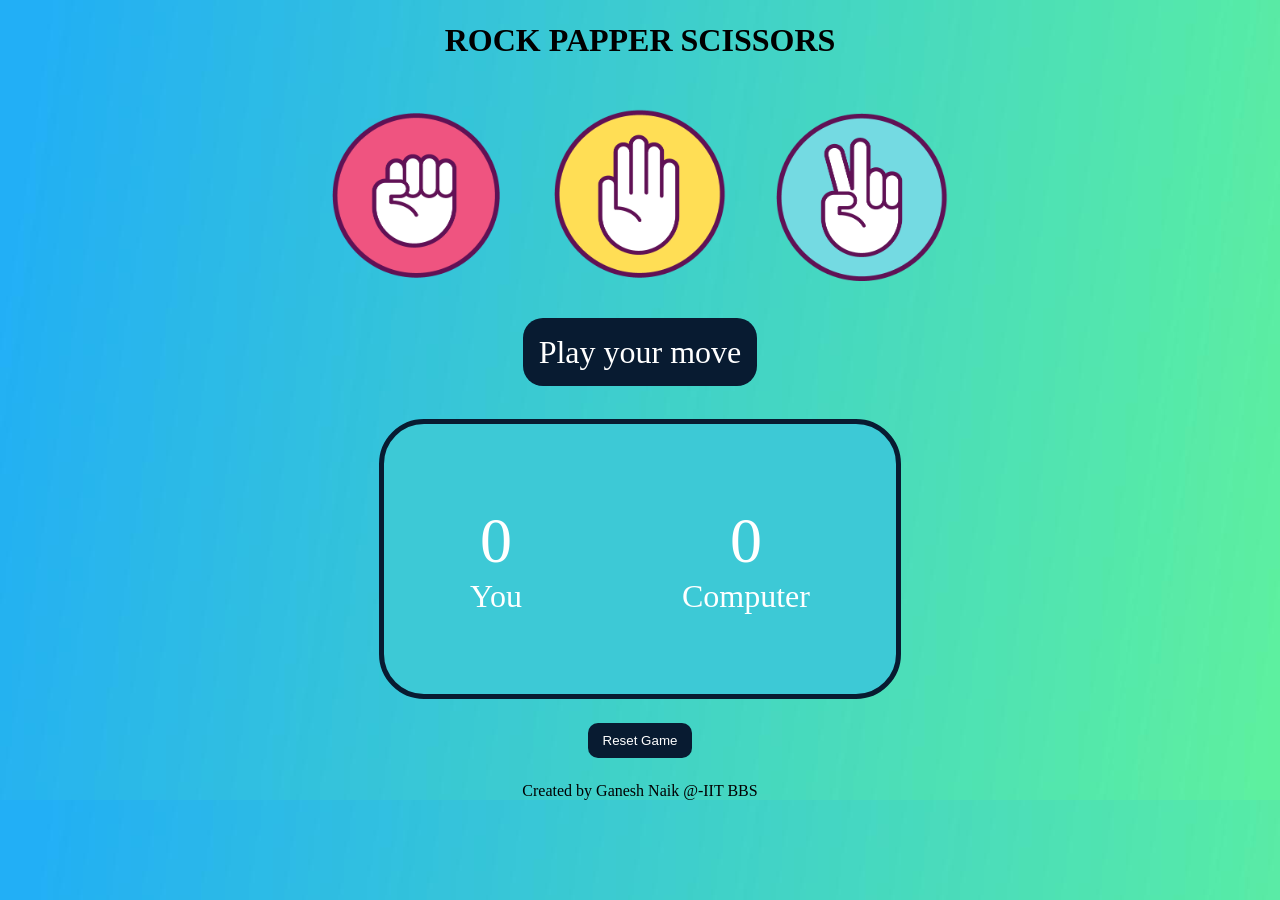
==== index.html @ 353b70fb "Add files via upload" ====
<!DOCTYPE html>
<html lang="en">
<head>
    <meta charset="UTF-8">
    <meta name="viewport" content="width=device-width, initial-scale=1.0">
    <title>Rock Papper Sissor</title>
    <link rel="stylesheet" href="style.css">
</head>
<body>
    <h1>ROCK PAPPER SCISSORS</h1>
    <div class="choices">
        <div class="choice" id="rock">
            <img src="rock1.png" alt="">
        </div>
        <div class="choice" id="paper">
            <img src="paper1.png" alt="">
        </div>
        <div class="choice"  id="scissor">
            <img src="scissor1.png" alt="">
        </div>

    </div>

    <div class="msgcontainer">
        <div class="msg">Play your move</div>
    </div>

    <div class="scoreboardcenter">
        <div class="scoreboard">
        <div class="score">
            <p id="userscore">0</p>
            <p>You</p>
        </div>
        <div class="score">
             <p id="compscore">0</p>
            <p>Computer</p>
        </div>
    </div>

    </div>

    <button>Reset Game</button>
    <audio src="mouse-click-290204.mp3"></audio>
    
    <p class="created">Created by Ganesh Naik @-IIT BBS</p>
    
    <script src="script.js"></script>
</body>
</html>
---- style.css ----
*{
    margin:0%;
    padding:0%;
}

body{
     background-image:url(55282.png);
     background-size: cover;
     text-align:center;
     
}
h1{
    height:5rem;
    line-height: 5rem;
}
.choices{
    display:flex;
    justify-content: center;
    align-items:center;
    gap: 1.5rem;
    object-fit: cover;
    margin-top: 1rem;

}
.choice{
    height:22vh;
    width:22vh;
    display: flex;
    align-items: center;
    justify-content: center;
    border-radius: 50%;
    

}
.choice:hover{
    cursor:pointer;
    background-color: #081b31;
}
.choice img{
     height:20vh;
    width: 20vh;
}
.scoreboardcenter{
     display: flex;
    justify-content: center;
    align-items: center;
}
.scoreboard{
    display: flex;
    justify-content: center;
    align-items: center;
    font-size:2rem;
    margin-top:3rem;
    gap:10rem;
    border: solid #081b31 5px;
    background-color: #3DC9D6;
    color:white;
    
    border-radius: 5vh;
    width:40%;
    height:30vh;

}

#userscore,#compscore{
    font-size: 4rem;
}
.msgcontainer{
    margin-top: 2.5rem;
}

.msg{
    font-size: 2rem;
    
    background-color: #081b31;
    display: inline;
    border-radius: 20px;
    color:white;
    padding: 1rem;

}
button{
    background-color: #081b31;
    padding: 10px 15px 10px 15px;
    border: none;
    border-radius: 10px;
    margin: 1.5rem;
    color:white;
}
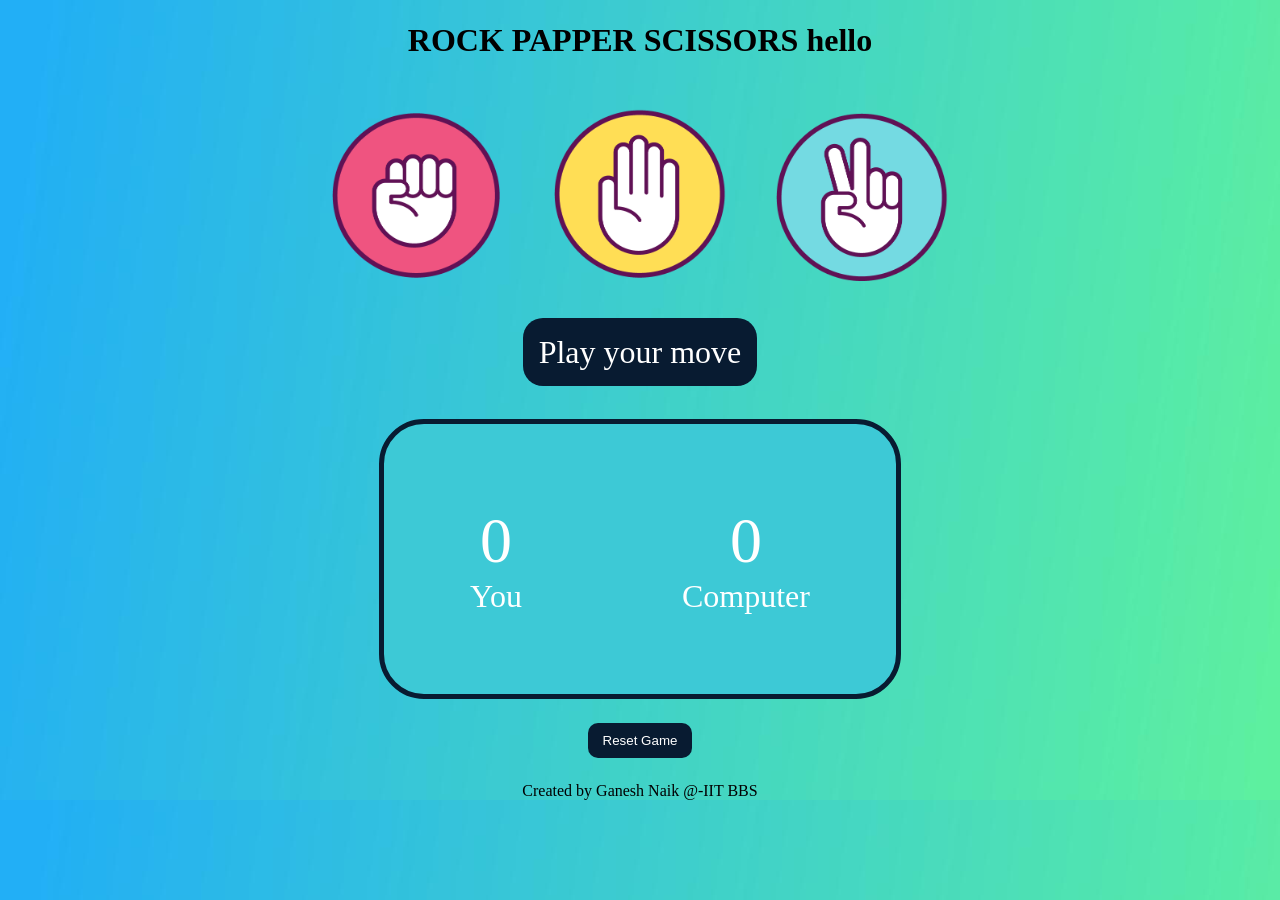
==== commit 680871d5: "new file" ====
--- a/index.html
+++ b/index.html
@@ -7,7 +7,7 @@
     <link rel="stylesheet" href="style.css">
 </head>
 <body>
-    <h1>ROCK PAPPER SCISSORS</h1>
+    <h1>ROCK PAPPER SCISSORS hello</h1>
     <div class="choices">
         <div class="choice" id="rock">
             <img src="rock1.png" alt="">
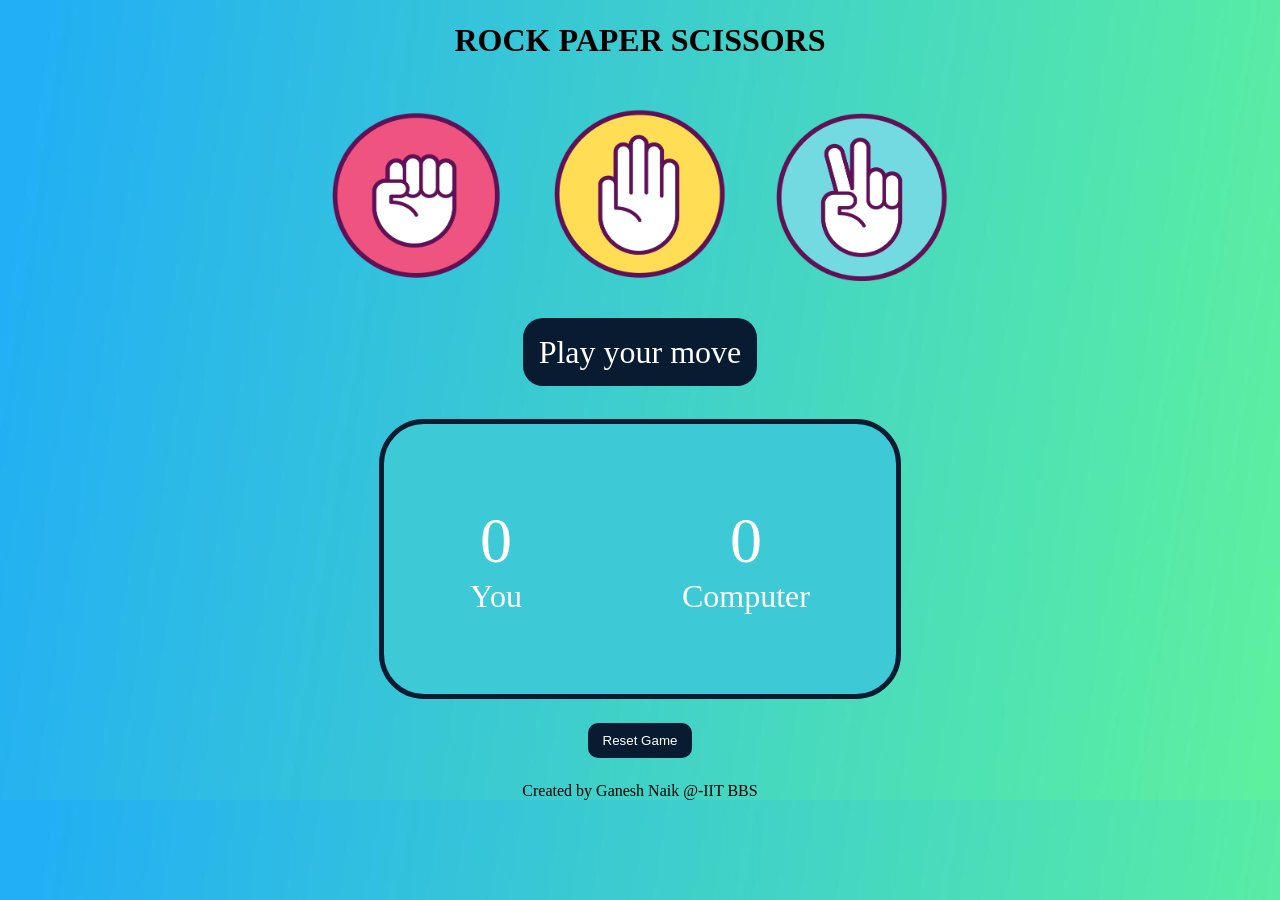
==== commit 1157b931: "Update index.html" ====
--- a/index.html
+++ b/index.html
@@ -3,22 +3,22 @@
 <head>
     <meta charset="UTF-8">
     <meta name="viewport" content="width=device-width, initial-scale=1.0">
-    <title>Rock Papper Sissor</title>
+    <title>Rock Paper Scissors</title>
     <link rel="stylesheet" href="style.css">
 </head>
 <body>
-    <h1>ROCK PAPPER SCISSORS hello</h1>
+    <h1>ROCK PAPER SCISSORS</h1>
+    
     <div class="choices">
         <div class="choice" id="rock">
-            <img src="rock1.png" alt="">
+            <img src="rock1.png" alt="Rock">
         </div>
         <div class="choice" id="paper">
-            <img src="paper1.png" alt="">
+            <img src="paper1.png" alt="Paper">
         </div>
-        <div class="choice"  id="scissor">
-            <img src="scissor1.png" alt="">
+        <div class="choice" id="scissor">
+            <img src="scissor1.png" alt="Scissors">
         </div>
-
     </div>
 
     <div class="msgcontainer">
@@ -27,16 +27,15 @@
 
     <div class="scoreboardcenter">
         <div class="scoreboard">
-        <div class="score">
-            <p id="userscore">0</p>
-            <p>You</p>
+            <div class="score">
+                <p id="userscore">0</p>
+                <p>You</p>
+            </div>
+            <div class="score">
+                <p id="compscore">0</p>
+                <p>Computer</p>
+            </div>
         </div>
-        <div class="score">
-             <p id="compscore">0</p>
-            <p>Computer</p>
-        </div>
-    </div>
-
     </div>
 
     <button>Reset Game</button>
@@ -46,4 +45,4 @@
     
     <script src="script.js"></script>
 </body>
-</html>+</html>
